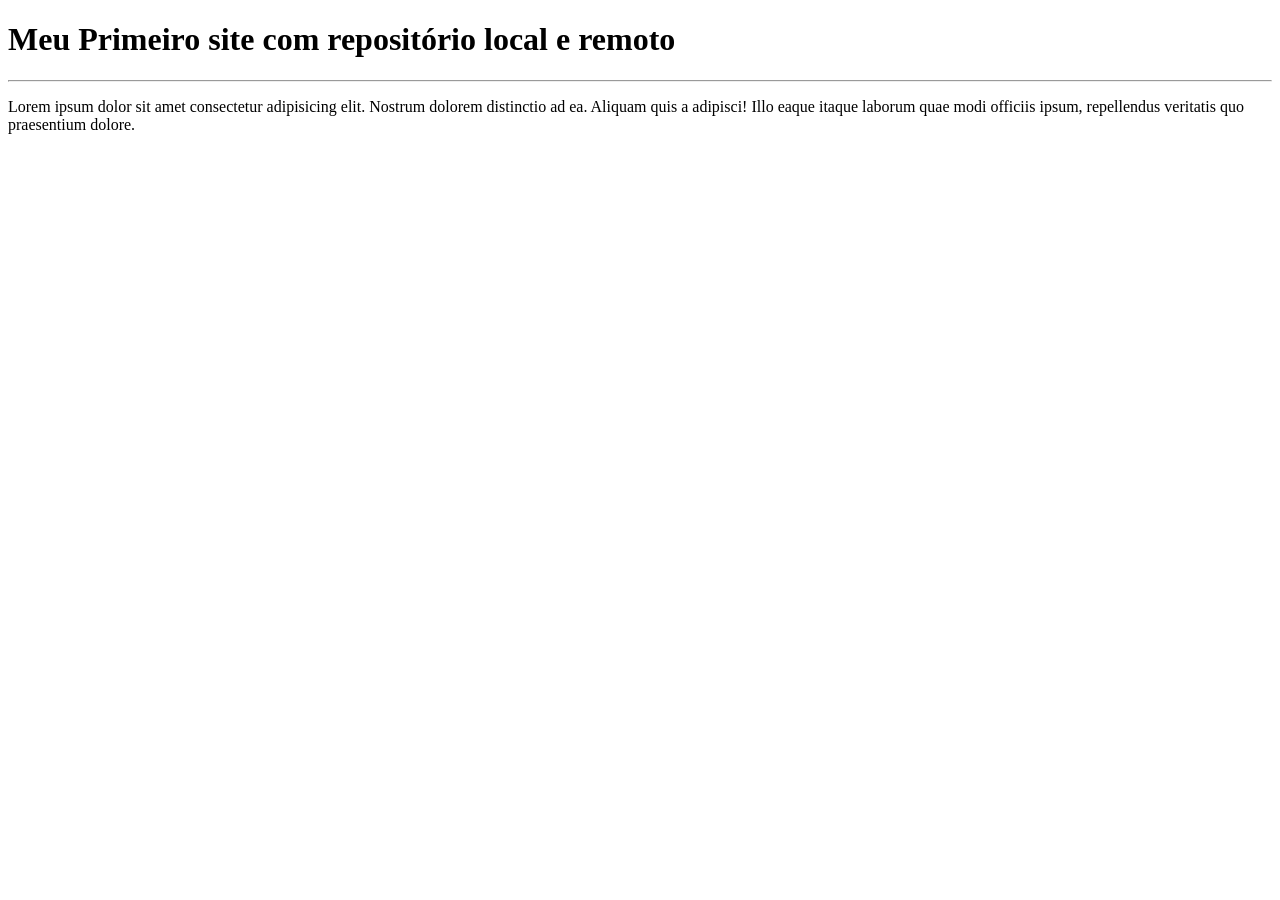
==== index.html @ b1e2982a "Página Principal" ====
<!DOCTYPE html>
<html lang="pt-br">
<head>
    <meta charset="UTF-8">
    <meta name="viewport" content="width=device-width, initial-scale=1.0">
    <title>Site com repositório</title>
</head>
<body>
    <h1>Meu Primeiro site com repositório local e remoto</h1>
    <hr>
    <p>Lorem ipsum dolor sit amet consectetur adipisicing elit. Nostrum dolorem distinctio ad ea. Aliquam quis a adipisci! Illo eaque itaque laborum quae modi officiis ipsum, repellendus veritatis quo praesentium dolore.</p>
</body>
</html>
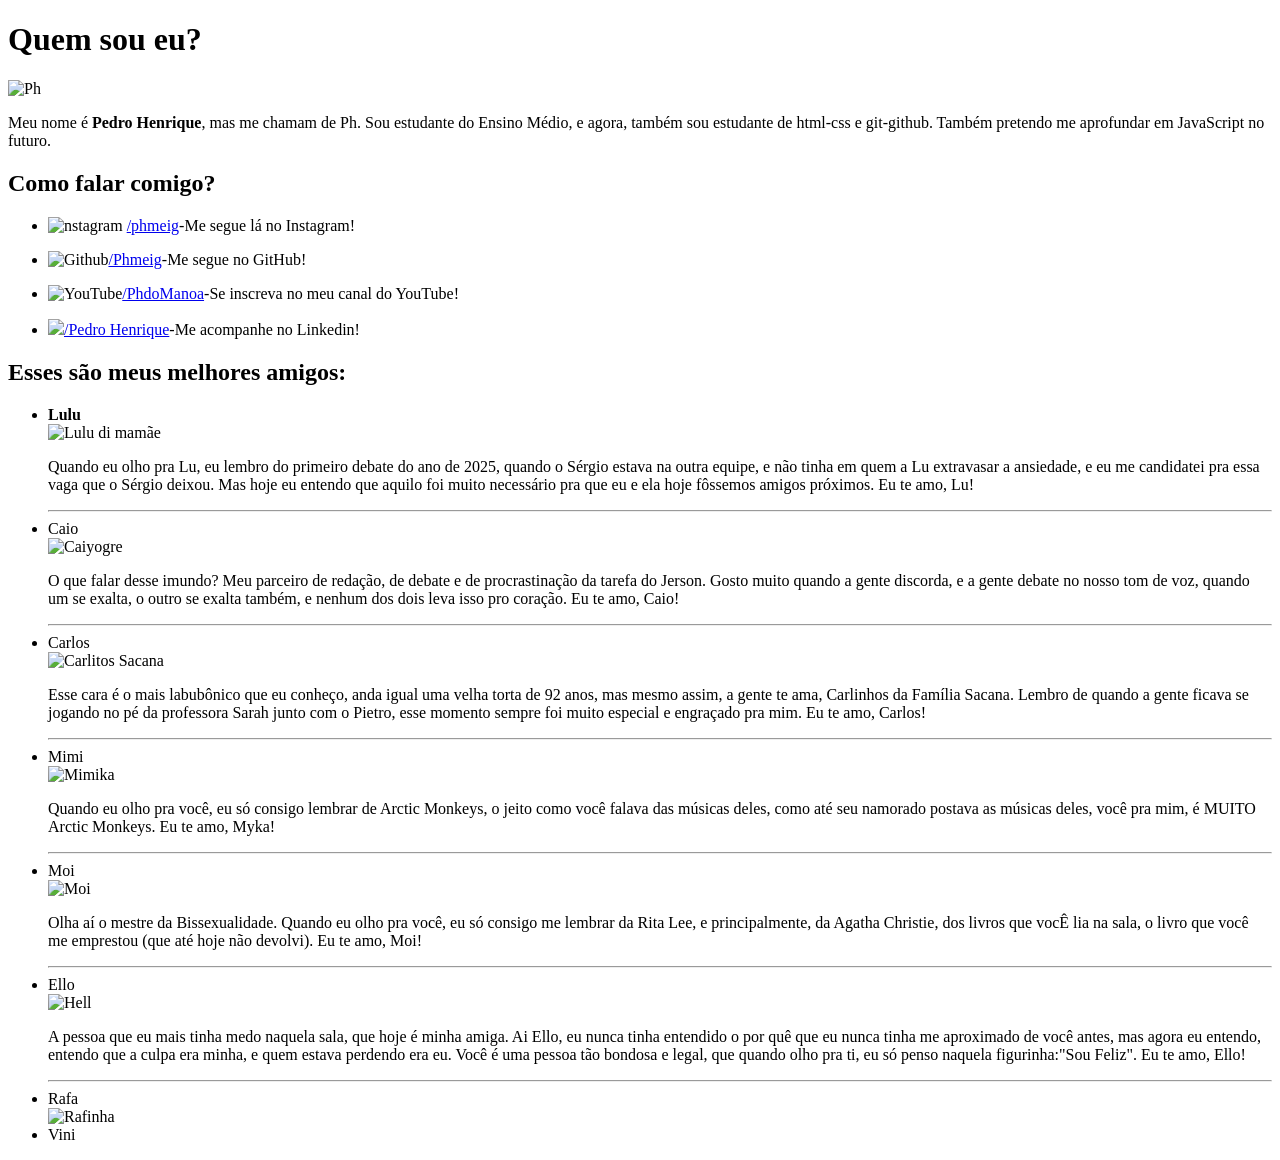
==== commit c13f3266: "Merge branch 'Fubangos'" ====
--- a/index.html
+++ b/index.html
@@ -3,11 +3,58 @@
 <head>
     <meta charset="UTF-8">
     <meta name="viewport" content="width=device-width, initial-scale=1.0">
-    <title>Site com repositório</title>
+    <link rel="stylesheet" href="estilo/style.css">
+    <link rel="shortcut icon" href="imagens/favicon.ico" type="image/x-icon">
+    <title>Meu Linktree</title>
 </head>
 <body>
-    <h1>Meu Primeiro site com repositório local e remoto</h1>
-    <hr>
-    <p>Lorem ipsum dolor sit amet consectetur adipisicing elit. Nostrum dolorem distinctio ad ea. Aliquam quis a adipisci! Illo eaque itaque laborum quae modi officiis ipsum, repellendus veritatis quo praesentium dolore.</p>
+    <h1>Quem sou eu?</h1>
+    <img src="imagens/Phchorax.png" alt="Ph">
+     <p>Meu nome é <strong>Pedro Henrique</strong>, mas me chamam de Ph. Sou estudante do Ensino Médio, e agora, também sou estudante de html-css e git-github. Também pretendo me aprofundar em JavaScript no futuro.</p> <!--Este repositório é apenas um teste inicial-->
+     <h2>Como falar comigo?</h2>
+     <ul>
+         <li>
+             <p><img src="../imagens/icone-instagram.png" alt="nstagram" > <a href="https://www.instagram.com/phmeig/" target="_blank">/phmeig</a>-Me segue lá no Instagram!</p>
+         </li>
+         <li>
+            <p><img src="../imagens/icone-github.png" alt="Github"><a href="https://github.com/Phmeig" target="_blank">/Phmeig</a>-Me segue no GitHub!</p>
+         </li>
+         <li>
+            <p><img src="../imagens/icone-youtube.png" alt="YouTube"><a href="https://www.youtube.com/@PhdoManoa" target="_self">/PhdoManoa</a>-Se inscreva no meu canal do YouTube!</p>
+         </li>
+         <li>
+            <p><img src="imagens/icone-linkedin.png"><a href="https://www.linkedin.com/in/pedro-henrique-6b4475389/" target="_blank" rel="external">/Pedro Henrique</a>-Me acompanhe no Linkedin!</p>
+         </li>
+     </ul>
+     <h2>Esses são meus melhores amigos:</h2>
+     <ul>
+        <li><strong>Lulu</strong></li>
+        <img width="300" height="200" src="imagens/Lu-2.png" alt="Lulu di mamãe">
+        <p>Quando eu olho pra Lu, eu lembro do primeiro debate do ano de 2025, quando o Sérgio estava na outra equipe, e não tinha em quem a Lu extravasar a ansiedade, e eu me candidatei pra essa vaga que o Sérgio deixou. Mas hoje eu entendo que aquilo foi muito necessário pra que eu e ela hoje fôssemos amigos próximos. Eu te amo, Lu!</p>
+        <hr>
+        <li>Caio</li>
+        <img width="350" height="200" src="imagens/Caio-2.png" alt="Caiyogre">
+        <p>O que falar desse imundo? Meu parceiro de redação, de debate e de procrastinação da tarefa do Jerson. Gosto muito quando a gente discorda, e a gente debate no nosso tom de voz, quando um se exalta, o outro se exalta também, e nenhum dos dois leva isso pro coração. Eu te amo, Caio!</p>
+        <hr>
+        <li>Carlos</li>
+        <img width="300" height="250" src="imagens/Carlos-2.png" alt="Carlitos Sacana">
+        <p>Esse cara é o mais labubônico que eu conheço, anda igual uma velha torta de 92 anos, mas mesmo assim, a gente te ama, Carlinhos da Família Sacana. Lembro de quando a gente ficava se jogando no pé da professora Sarah junto com o Pietro, esse momento sempre foi muito especial e engraçado pra mim. Eu te amo, Carlos!</p>
+        <hr> 
+        <li>Mimi</li>
+        <img width="300" height="200" src="imagens/Mimi-2.png" alt="Mimika">
+        <p>Quando eu olho pra você, eu só consigo lembrar de Arctic Monkeys, o jeito como você falava das músicas deles, como até seu namorado postava as músicas deles, você pra mim, é MUITO Arctic Monkeys. Eu te amo, Myka!</p>
+        <hr>
+        <li>Moi</li>
+        <img width="300" height="200" src="imagens/Moi-2.png" alt="Moi">
+        <p>Olha aí o mestre da Bissexualidade. Quando eu olho pra você, eu só consigo me lembrar da Rita Lee, e principalmente, da Agatha Christie, dos livros que vocÊ lia na sala, o livro que você me emprestou (que até hoje não devolvi). Eu te amo, Moi!</p>
+        <hr>
+        <li>Ello</li>
+        <img width="300" height="200" src="imagens/Ello-2.png" alt="Hell">
+        <p>A pessoa que eu mais tinha medo naquela sala, que hoje é minha amiga. Ai Ello, eu nunca tinha entendido o por quê que eu nunca tinha me aproximado de você antes, mas agora eu entendo, entendo que a culpa era minha, e quem estava perdendo era eu. Você é uma pessoa tão bondosa e legal, que quando olho pra ti, eu só penso naquela figurinha:"Sou Feliz". Eu te amo, Ello!</p>
+        <hr>
+        <li>Rafa</li>
+        <img width="300" height="300" src="imagens/Rafinha-2.png" alt="Rafinha">
+        <li>Vini</li>
+     </ul>
 </body>
 </html>
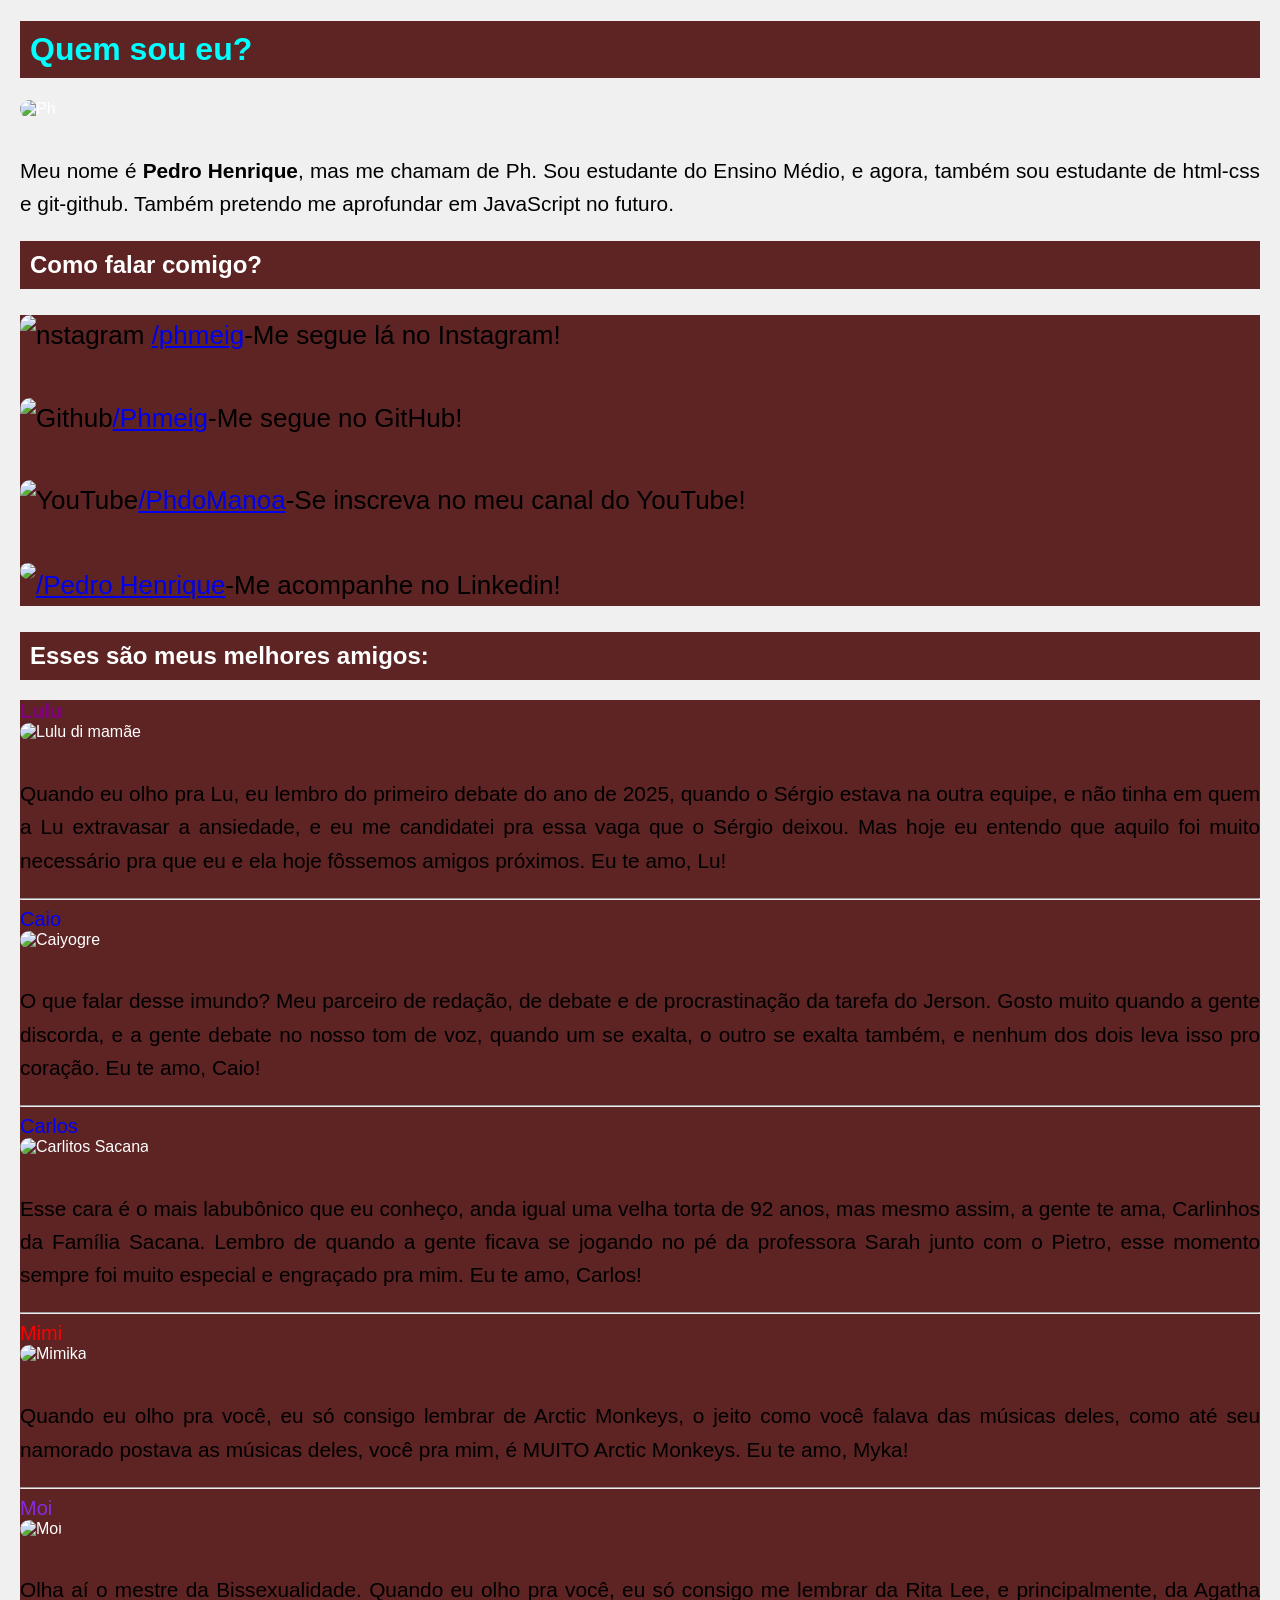
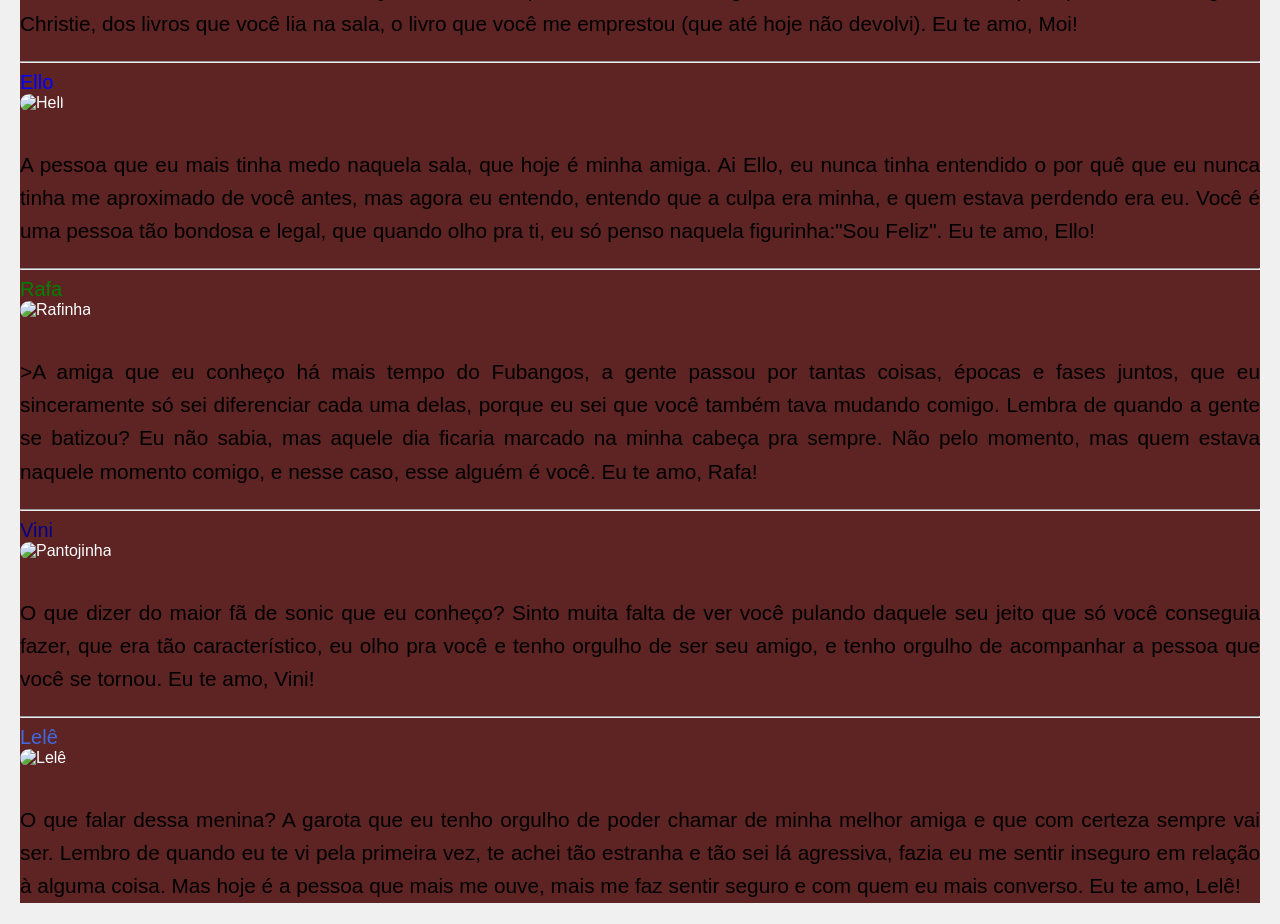
==== commit ca4537a9: "Organizei o css" ====
--- a/index.html
+++ b/index.html
@@ -6,21 +6,22 @@
     <link rel="stylesheet" href="estilo/style.css">
     <link rel="shortcut icon" href="imagens/favicon.ico" type="image/x-icon">
     <title>Meu Linktree</title>
+    <link rel="stylesheet" href="style.css">
 </head>
-<body>
-    <h1>Quem sou eu?</h1>
+<body style="color: white;">
+    <h1 style="color: cyan;">Quem sou eu?</h1>
     <img src="imagens/Phchorax.png" alt="Ph">
      <p>Meu nome é <strong>Pedro Henrique</strong>, mas me chamam de Ph. Sou estudante do Ensino Médio, e agora, também sou estudante de html-css e git-github. Também pretendo me aprofundar em JavaScript no futuro.</p> <!--Este repositório é apenas um teste inicial-->
      <h2>Como falar comigo?</h2>
      <ul>
          <li>
-             <p><img src="../imagens/icone-instagram.png" alt="nstagram" > <a href="https://www.instagram.com/phmeig/" target="_blank">/phmeig</a>-Me segue lá no Instagram!</p>
+             <p><img src="imagens/icone-instagram.png" alt="nstagram" > <a href="https://www.instagram.com/phmeig/" target="_blank">/phmeig</a>-Me segue lá no Instagram!</p>
          </li>
          <li>
-            <p><img src="../imagens/icone-github.png" alt="Github"><a href="https://github.com/Phmeig" target="_blank">/Phmeig</a>-Me segue no GitHub!</p>
+            <p><img src="imagens/icone-github.png" alt="Github"><a href="https://github.com/Phmeig" target="_blank">/Phmeig</a>-Me segue no GitHub!</p>
          </li>
          <li>
-            <p><img src="../imagens/icone-youtube.png" alt="YouTube"><a href="https://www.youtube.com/@PhdoManoa" target="_self">/PhdoManoa</a>-Se inscreva no meu canal do YouTube!</p>
+            <p><img src="imagens/icone-youtube.png" alt="YouTube"><a href="https://www.youtube.com/@PhdoManoa" target="_self">/PhdoManoa</a>-Se inscreva no meu canal do YouTube!</p>
          </li>
          <li>
             <p><img src="imagens/icone-linkedin.png"><a href="https://www.linkedin.com/in/pedro-henrique-6b4475389/" target="_blank" rel="external">/Pedro Henrique</a>-Me acompanhe no Linkedin!</p>
@@ -28,33 +29,42 @@
      </ul>
      <h2>Esses são meus melhores amigos:</h2>
      <ul>
-        <li><strong>Lulu</strong></li>
+        <li style="color: purple;"><strong>Lulu</strong></li>
         <img width="300" height="200" src="imagens/Lu-2.png" alt="Lulu di mamãe">
         <p>Quando eu olho pra Lu, eu lembro do primeiro debate do ano de 2025, quando o Sérgio estava na outra equipe, e não tinha em quem a Lu extravasar a ansiedade, e eu me candidatei pra essa vaga que o Sérgio deixou. Mas hoje eu entendo que aquilo foi muito necessário pra que eu e ela hoje fôssemos amigos próximos. Eu te amo, Lu!</p>
         <hr>
-        <li>Caio</li>
+        <li style="color: blue;">Caio</li>
         <img width="350" height="200" src="imagens/Caio-2.png" alt="Caiyogre">
         <p>O que falar desse imundo? Meu parceiro de redação, de debate e de procrastinação da tarefa do Jerson. Gosto muito quando a gente discorda, e a gente debate no nosso tom de voz, quando um se exalta, o outro se exalta também, e nenhum dos dois leva isso pro coração. Eu te amo, Caio!</p>
         <hr>
-        <li>Carlos</li>
+        <li style="color: blue;">Carlos</li>
         <img width="300" height="250" src="imagens/Carlos-2.png" alt="Carlitos Sacana">
         <p>Esse cara é o mais labubônico que eu conheço, anda igual uma velha torta de 92 anos, mas mesmo assim, a gente te ama, Carlinhos da Família Sacana. Lembro de quando a gente ficava se jogando no pé da professora Sarah junto com o Pietro, esse momento sempre foi muito especial e engraçado pra mim. Eu te amo, Carlos!</p>
         <hr> 
-        <li>Mimi</li>
+        <li style="color: red;">Mimi</li>
         <img width="300" height="200" src="imagens/Mimi-2.png" alt="Mimika">
         <p>Quando eu olho pra você, eu só consigo lembrar de Arctic Monkeys, o jeito como você falava das músicas deles, como até seu namorado postava as músicas deles, você pra mim, é MUITO Arctic Monkeys. Eu te amo, Myka!</p>
         <hr>
-        <li>Moi</li>
+        <li style="color: rgb (70, 27, 27);">Moi</li>
         <img width="300" height="200" src="imagens/Moi-2.png" alt="Moi">
-        <p>Olha aí o mestre da Bissexualidade. Quando eu olho pra você, eu só consigo me lembrar da Rita Lee, e principalmente, da Agatha Christie, dos livros que vocÊ lia na sala, o livro que você me emprestou (que até hoje não devolvi). Eu te amo, Moi!</p>
+        <p>Olha aí o mestre da Bissexualidade. Quando eu olho pra você, eu só consigo me lembrar da Rita Lee, e principalmente, da Agatha Christie, dos livros que você lia na sala, o livro que você me emprestou (que até hoje não devolvi). Eu te amo, Moi!</p>
         <hr>
-        <li>Ello</li>
+        <li style="color: blue;">Ello</li>
         <img width="300" height="200" src="imagens/Ello-2.png" alt="Hell">
         <p>A pessoa que eu mais tinha medo naquela sala, que hoje é minha amiga. Ai Ello, eu nunca tinha entendido o por quê que eu nunca tinha me aproximado de você antes, mas agora eu entendo, entendo que a culpa era minha, e quem estava perdendo era eu. Você é uma pessoa tão bondosa e legal, que quando olho pra ti, eu só penso naquela figurinha:"Sou Feliz". Eu te amo, Ello!</p>
         <hr>
-        <li>Rafa</li>
+        <li style="color: green;">Rafa</li>
         <img width="300" height="300" src="imagens/Rafinha-2.png" alt="Rafinha">
-        <li>Vini</li>
+        <p>>A amiga que eu conheço há mais tempo do Fubangos, a gente passou por tantas coisas, épocas e fases juntos, que eu sinceramente só sei diferenciar cada uma delas, porque eu sei que você também tava mudando comigo. Lembra de quando a gente se batizou? Eu não sabia, mas aquele dia ficaria marcado na minha cabeça pra sempre. Não pelo momento, mas quem estava naquele momento comigo, e nesse caso, esse alguém é você. Eu te amo, Rafa!</p>
+        <hr>
+        <li style="color: darkblue;">Vini</li>
+        <img width="300" height="250" src="imagens/Vini-2.png" alt="Pantojinha">
+        <p>O que dizer do maior fã de sonic que eu conheço? Sinto muita falta de ver você pulando daquele seu jeito que só você conseguia fazer, que era tão característico, eu olho pra você e tenho orgulho de ser seu amigo, e tenho orgulho de acompanhar a pessoa que você se tornou. Eu te amo, Vini!</p>
+        <hr>
+        <li style="color: royalblue;">Lelê</li>
+        <img width="300" height="200" src="imagens/Lelê-2.png" alt="Lelê">
+        <p>O que falar dessa menina? A garota que eu tenho orgulho de poder chamar de minha melhor amiga e que com certeza sempre vai ser. Lembro de quando eu te vi pela primeira vez, te achei tão estranha e tão sei lá agressiva, fazia eu me sentir inseguro em relação à alguma coisa. Mas hoje é a pessoa que mais me ouve, mais me faz sentir seguro e com quem eu mais converso. Eu te amo, Lelê!
+        </p>
      </ul>
 </body>
 </html>
--- a/style.css
+++ b/style.css
@@ -0,0 +1,33 @@
+body {
+            background-color: #f0f0f0;
+            font-family: Arial, sans-serif;
+            color: #333;
+            margin: 20px;
+        }
+        h1, h2 {
+            background-color: rgb(94, 35, 35);
+            color: white;
+            padding: 10px;
+        }
+        img {
+            border-radius: 10px;
+            margin-bottom: 15px;
+        }
+        p {
+            line-height: 1.6;
+            text-align: justify;
+            color: black;
+            font-family: Arial, Helvetica, sans-serif;
+            font-size: 1.3em;
+        }    
+        ul {
+            list-style-type: none;
+            padding: 0;
+            background-color:  rgb(94, 35, 35);
+        }
+        li {
+            color:blueviolet;         font-size: 20px;
+        }
+        hr {
+         Background-color:rgb(94, 35, 35);
+        }
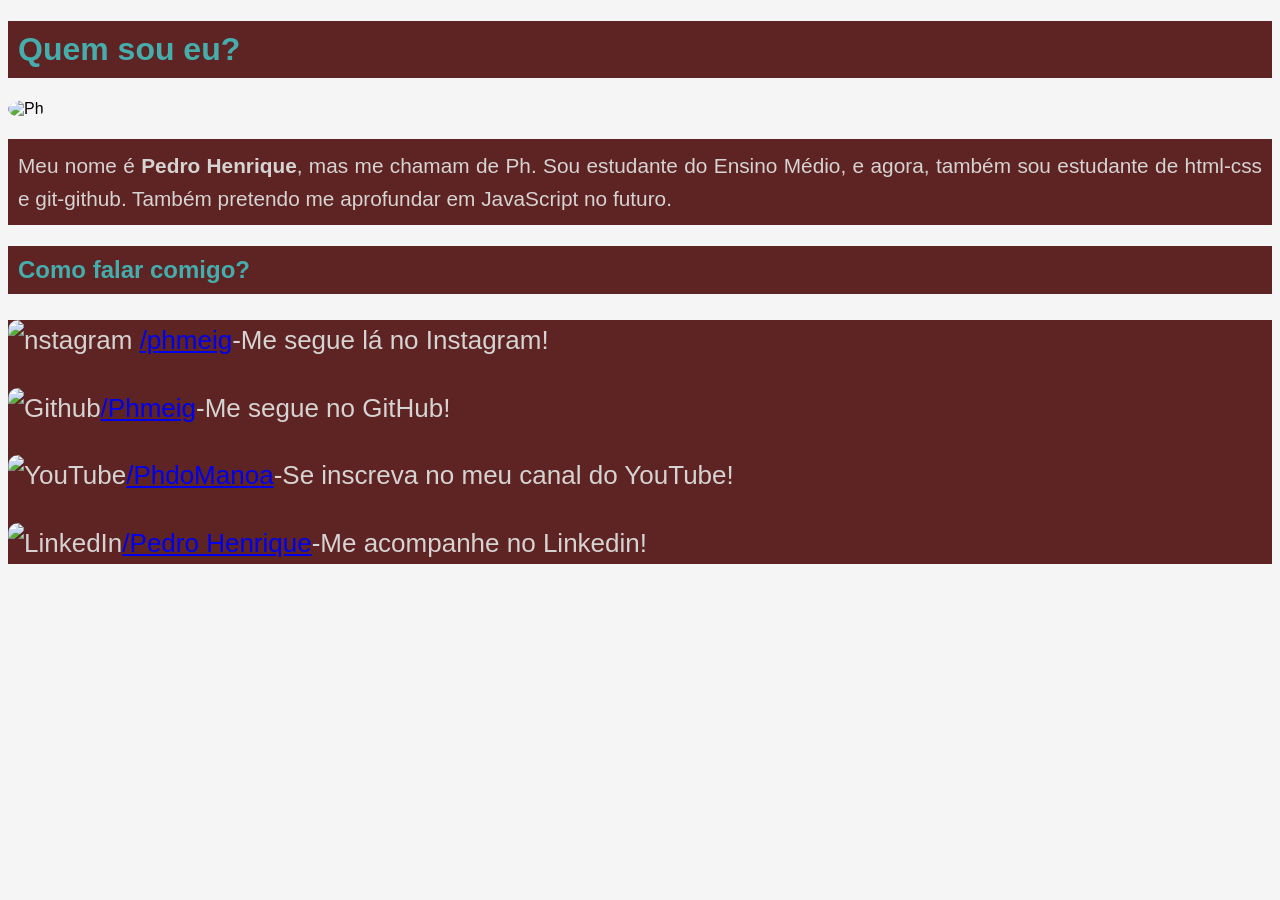
==== commit d7462c50: "update 1.0" ====
--- a/index.html
+++ b/index.html
@@ -8,10 +8,10 @@
     <title>Meu Linktree</title>
     <link rel="stylesheet" href="style.css">
 </head>
-<body style="color: white;">
-    <h1 style="color: cyan;">Quem sou eu?</h1>
-    <img src="imagens/Phchorax.png" alt="Ph">
-     <p>Meu nome é <strong>Pedro Henrique</strong>, mas me chamam de Ph. Sou estudante do Ensino Médio, e agora, também sou estudante de html-css e git-github. Também pretendo me aprofundar em JavaScript no futuro.</p> <!--Este repositório é apenas um teste inicial-->
+<body>
+    <h1 >Quem sou eu?</h1>
+    <img class="foto-perfil" src="imagens/Phchocolex.png" alt="Ph">
+     <p class="texto">Meu nome é <strong>Pedro Henrique</strong>, mas me chamam de Ph. Sou estudante do Ensino Médio, e agora, também sou estudante de html-css e git-github. Também pretendo me aprofundar em JavaScript no futuro.</p> <!--Este repositório é apenas um teste inicial-->
      <h2>Como falar comigo?</h2>
      <ul>
          <li>
@@ -24,47 +24,8 @@
             <p><img src="imagens/icone-youtube.png" alt="YouTube"><a href="https://www.youtube.com/@PhdoManoa" target="_self">/PhdoManoa</a>-Se inscreva no meu canal do YouTube!</p>
          </li>
          <li>
-            <p><img src="imagens/icone-linkedin.png"><a href="https://www.linkedin.com/in/pedro-henrique-6b4475389/" target="_blank" rel="external">/Pedro Henrique</a>-Me acompanhe no Linkedin!</p>
+            <p><img src="imagens/icone-linkedin.png" alt="LinkedIn"><a href="https://www.linkedin.com/in/pedro-henrique-6b4475389/" target="_blank" rel="external">/Pedro Henrique</a>-Me acompanhe no Linkedin!</p>
          </li>
-     </ul>
-     <h2>Esses são meus melhores amigos:</h2>
-     <ul>
-        <li style="color: purple;"><strong>Lulu</strong></li>
-        <img width="300" height="200" src="imagens/Lu-2.png" alt="Lulu di mamãe">
-        <p>Quando eu olho pra Lu, eu lembro do primeiro debate do ano de 2025, quando o Sérgio estava na outra equipe, e não tinha em quem a Lu extravasar a ansiedade, e eu me candidatei pra essa vaga que o Sérgio deixou. Mas hoje eu entendo que aquilo foi muito necessário pra que eu e ela hoje fôssemos amigos próximos. Eu te amo, Lu!</p>
-        <hr>
-        <li style="color: blue;">Caio</li>
-        <img width="350" height="200" src="imagens/Caio-2.png" alt="Caiyogre">
-        <p>O que falar desse imundo? Meu parceiro de redação, de debate e de procrastinação da tarefa do Jerson. Gosto muito quando a gente discorda, e a gente debate no nosso tom de voz, quando um se exalta, o outro se exalta também, e nenhum dos dois leva isso pro coração. Eu te amo, Caio!</p>
-        <hr>
-        <li style="color: blue;">Carlos</li>
-        <img width="300" height="250" src="imagens/Carlos-2.png" alt="Carlitos Sacana">
-        <p>Esse cara é o mais labubônico que eu conheço, anda igual uma velha torta de 92 anos, mas mesmo assim, a gente te ama, Carlinhos da Família Sacana. Lembro de quando a gente ficava se jogando no pé da professora Sarah junto com o Pietro, esse momento sempre foi muito especial e engraçado pra mim. Eu te amo, Carlos!</p>
-        <hr> 
-        <li style="color: red;">Mimi</li>
-        <img width="300" height="200" src="imagens/Mimi-2.png" alt="Mimika">
-        <p>Quando eu olho pra você, eu só consigo lembrar de Arctic Monkeys, o jeito como você falava das músicas deles, como até seu namorado postava as músicas deles, você pra mim, é MUITO Arctic Monkeys. Eu te amo, Myka!</p>
-        <hr>
-        <li style="color: rgb (70, 27, 27);">Moi</li>
-        <img width="300" height="200" src="imagens/Moi-2.png" alt="Moi">
-        <p>Olha aí o mestre da Bissexualidade. Quando eu olho pra você, eu só consigo me lembrar da Rita Lee, e principalmente, da Agatha Christie, dos livros que você lia na sala, o livro que você me emprestou (que até hoje não devolvi). Eu te amo, Moi!</p>
-        <hr>
-        <li style="color: blue;">Ello</li>
-        <img width="300" height="200" src="imagens/Ello-2.png" alt="Hell">
-        <p>A pessoa que eu mais tinha medo naquela sala, que hoje é minha amiga. Ai Ello, eu nunca tinha entendido o por quê que eu nunca tinha me aproximado de você antes, mas agora eu entendo, entendo que a culpa era minha, e quem estava perdendo era eu. Você é uma pessoa tão bondosa e legal, que quando olho pra ti, eu só penso naquela figurinha:"Sou Feliz". Eu te amo, Ello!</p>
-        <hr>
-        <li style="color: green;">Rafa</li>
-        <img width="300" height="300" src="imagens/Rafinha-2.png" alt="Rafinha">
-        <p>>A amiga que eu conheço há mais tempo do Fubangos, a gente passou por tantas coisas, épocas e fases juntos, que eu sinceramente só sei diferenciar cada uma delas, porque eu sei que você também tava mudando comigo. Lembra de quando a gente se batizou? Eu não sabia, mas aquele dia ficaria marcado na minha cabeça pra sempre. Não pelo momento, mas quem estava naquele momento comigo, e nesse caso, esse alguém é você. Eu te amo, Rafa!</p>
-        <hr>
-        <li style="color: darkblue;">Vini</li>
-        <img width="300" height="250" src="imagens/Vini-2.png" alt="Pantojinha">
-        <p>O que dizer do maior fã de sonic que eu conheço? Sinto muita falta de ver você pulando daquele seu jeito que só você conseguia fazer, que era tão característico, eu olho pra você e tenho orgulho de ser seu amigo, e tenho orgulho de acompanhar a pessoa que você se tornou. Eu te amo, Vini!</p>
-        <hr>
-        <li style="color: royalblue;">Lelê</li>
-        <img width="300" height="200" src="imagens/Lelê-2.png" alt="Lelê">
-        <p>O que falar dessa menina? A garota que eu tenho orgulho de poder chamar de minha melhor amiga e que com certeza sempre vai ser. Lembro de quando eu te vi pela primeira vez, te achei tão estranha e tão sei lá agressiva, fazia eu me sentir inseguro em relação à alguma coisa. Mas hoje é a pessoa que mais me ouve, mais me faz sentir seguro e com quem eu mais converso. Eu te amo, Lelê!
-        </p>
      </ul>
 </body>
 </html>
--- a/style.css
+++ b/style.css
@@ -1,25 +1,31 @@
 body {
-            background-color: #f0f0f0;
-            font-family: Arial, sans-serif;
-            color: #333;
-            margin: 20px;
-        }
-        h1, h2 {
+            background-color: whitesmoke;
+            font-family: Arial, Helvetica, sans-serif;
+    }
+        h1 {
             background-color: rgb(94, 35, 35);
-            color: white;
+            color:rgb(70, 173, 173);
             padding: 10px;
         }
+       h2 {background-color: rgb(94, 35, 35);
+            color: rgb(70, 173, 173);
+            padding: 10px;}
         img {
             border-radius: 10px;
-            margin-bottom: 15px;
+            
         }
         p {
             line-height: 1.6;
             text-align: justify;
-            color: black;
+            color: rgb(214, 211, 211);
             font-family: Arial, Helvetica, sans-serif;
             font-size: 1.3em;
         }    
+        .texto{
+            background-color: rgb(94, 35, 35);
+            color: rgb(214, 211, 211);
+            padding: 10px;
+        }
         ul {
             list-style-type: none;
             padding: 0;
@@ -30,4 +36,9 @@
         }
         hr {
          Background-color:rgb(94, 35, 35);
+        }
+        .foto-perfil {
+            width: 200px;
+            height: auto;
+            border-radius: 90%;
         }
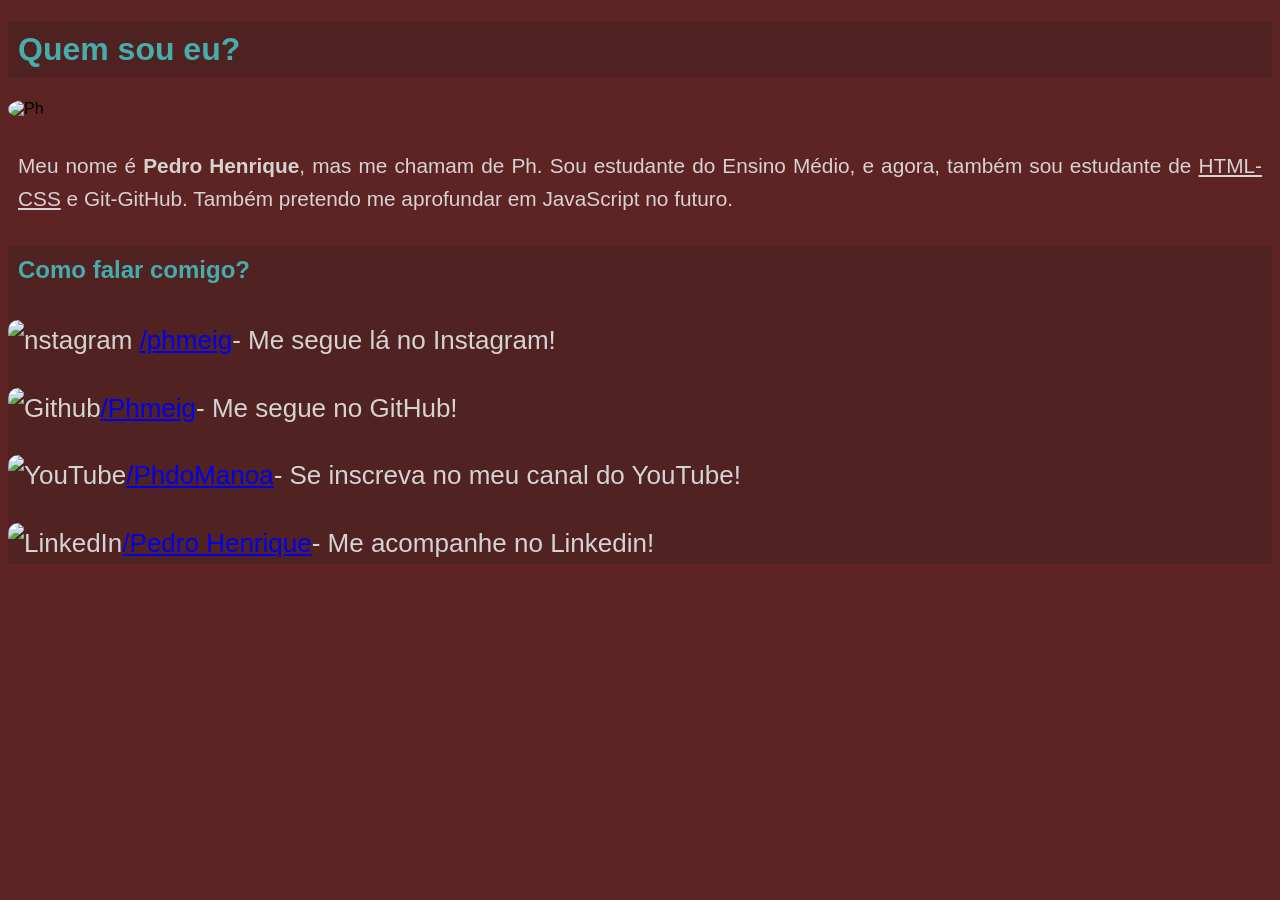
==== commit 15075fbb: "Merge branch 'update15mar'" ====
--- a/index.html
+++ b/index.html
@@ -10,22 +10,26 @@
 </head>
 <body>
     <h1 >Quem sou eu?</h1>
-    <img class="foto-perfil" src="imagens/Phchocolex.png" alt="Ph">
-     <p class="texto">Meu nome é <strong>Pedro Henrique</strong>, mas me chamam de Ph. Sou estudante do Ensino Médio, e agora, também sou estudante de html-css e git-github. Também pretendo me aprofundar em JavaScript no futuro.</p> <!--Este repositório é apenas um teste inicial-->
-     <h2>Como falar comigo?</h2>
-     <ul>
-         <li>
-             <p><img src="imagens/icone-instagram.png" alt="nstagram" > <a href="https://www.instagram.com/phmeig/" target="_blank">/phmeig</a>-Me segue lá no Instagram!</p>
-         </li>
-         <li>
-            <p><img src="imagens/icone-github.png" alt="Github"><a href="https://github.com/Phmeig" target="_blank">/Phmeig</a>-Me segue no GitHub!</p>
-         </li>
-         <li>
-            <p><img src="imagens/icone-youtube.png" alt="YouTube"><a href="https://www.youtube.com/@PhdoManoa" target="_self">/PhdoManoa</a>-Se inscreva no meu canal do YouTube!</p>
-         </li>
-         <li>
-            <p><img src="imagens/icone-linkedin.png" alt="LinkedIn"><a href="https://www.linkedin.com/in/pedro-henrique-6b4475389/" target="_blank" rel="external">/Pedro Henrique</a>-Me acompanhe no Linkedin!</p>
-         </li>
-     </ul>
+    <img class="foto-perfil" src="imagens/ph.png" alt="Ph">
+     <p class="texto">Meu nome é <strong>Pedro Henrique</strong>, mas me chamam de Ph. Sou estudante do Ensino Médio, e agora, também sou estudante de<a id="linguagens" href="https://www.rocketseat.com.br/blog/artigos/post/como-comecar-com-html-e-css"> <abbr title="HyperText Markup Language e Cascading Style Sheets">HTML-CSS</abbr></a> e Git-GitHub. Também pretendo me aprofundar em JavaScript no futuro.</p> 
+          <div class="conteudo">
+       <h2>Como falar comigo?</h2>
+         <ul>
+             <li>
+                 <p><img src="imagens/icone-instagram.png" alt="nstagram" > <a href="https://www.instagram.com/phmeig/" target="_blank" class="link">/phmeig</a>- Me segue lá no Instagram!</p>
+             </li>
+             <li>
+                <p><img src="imagens/icone-github.png" alt="Github"><a href="https://github.com/Phmeig" target="_blank" class="link">/Phmeig</a>- Me segue no GitHub!</p>
+             </li>
+             <li>
+                <p><img src="imagens/icone-youtube.png" alt="YouTube"><a href="https://www.youtube.com/@PhdoManoa" target="_self" class="link">/PhdoManoa</a>- Se inscreva no meu canal do YouTube!</p>
+             </li>
+             
+            <li>
+                <p><img src="imagens/icone-linkedin.png" alt="LinkedIn" ><a href="https://www.linkedin.com/in/pedro-henrique-6b4475389/" target="_blank" rel="external" class="link">/Pedro Henrique</a>- Me acompanhe no Linkedin!</p>
+            </li>
+    
+         </ul>
+     </div>
 </body>
 </html>
--- a/style.css
+++ b/style.css
@@ -1,13 +1,13 @@
 body {
-            background-color: whitesmoke;
+            background-color:  rgb(94, 35, 35);
             font-family: Arial, Helvetica, sans-serif;
     }
         h1 {
-            background-color: rgb(94, 35, 35);
+            background-color: rgb(80, 33, 33);
             color:rgb(70, 173, 173);
             padding: 10px;
         }
-       h2 {background-color: rgb(94, 35, 35);
+       h2 {background-color: rgb(80, 34, 34);
             color: rgb(70, 173, 173);
             padding: 10px;}
         img {
@@ -21,6 +21,9 @@
             font-family: Arial, Helvetica, sans-serif;
             font-size: 1.3em;
         }    
+        abbr{
+            text-decoration: underline;
+        }
         .texto{
             background-color: rgb(94, 35, 35);
             color: rgb(214, 211, 211);
@@ -29,16 +32,20 @@
         ul {
             list-style-type: none;
             padding: 0;
-            background-color:  rgb(94, 35, 35);
         }
         li {
-            color:blueviolet;         font-size: 20px;
-        }
-        hr {
-         Background-color:rgb(94, 35, 35);
+            color:blueviolet;     
+            font-size: 20px;
         }
         .foto-perfil {
             width: 200px;
             height: auto;
-            border-radius: 90%;
-        }+            border-radius: 50%;
+        }
+        .conteudo{
+            background-color:rgb(80, 34, 34);
+        }
+        #linguagens{
+          text-decoration: none;
+          color: inherit;
+        } 
